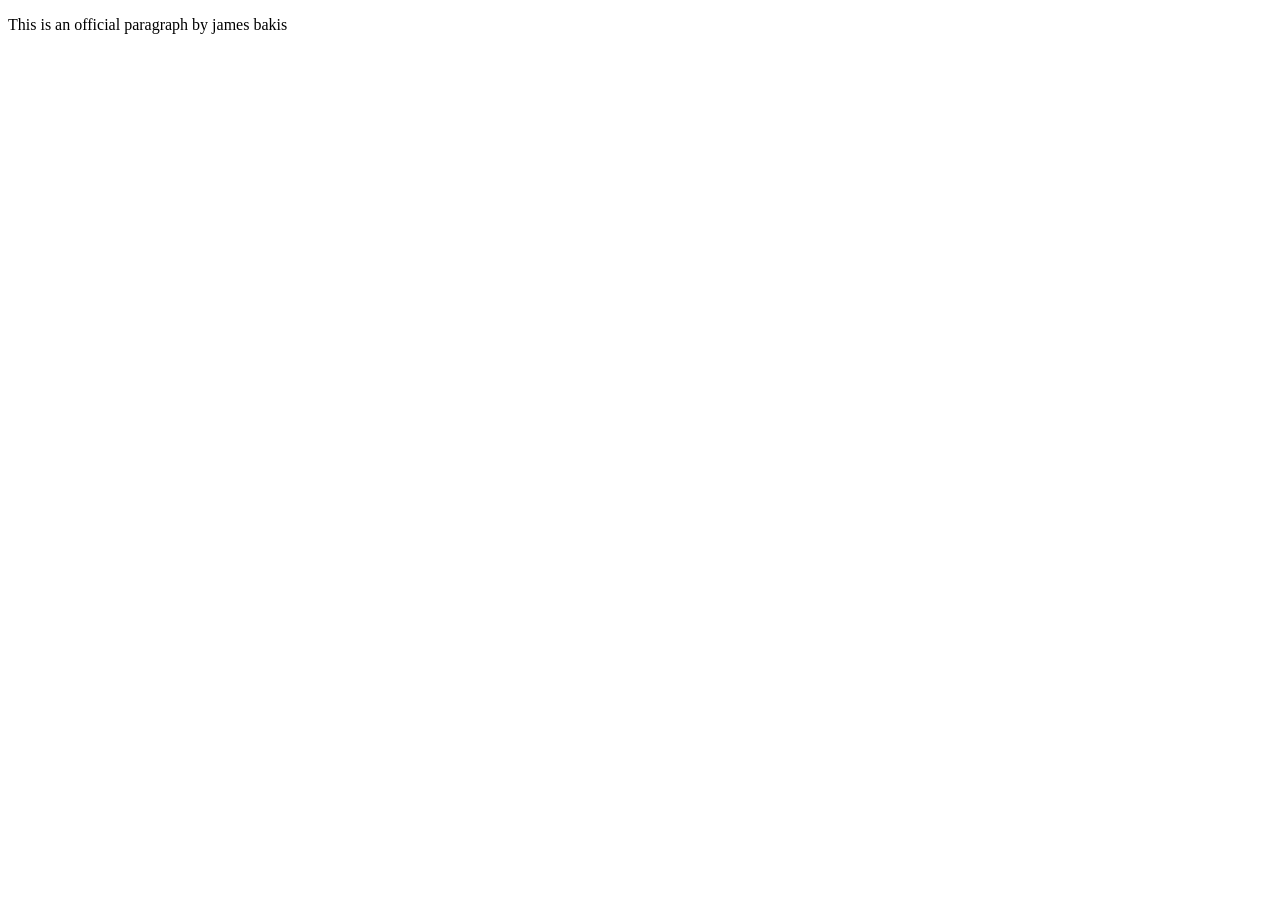
==== index.html @ 3a19ad3b "Paragraph" ====
<!DOCTYPE html>
<html lang="en">
<head>
    <meta charset="UTF-8" />
    <meta name="viewport" content="width=device-width, initial-scale=1.0" />
    <title>Document</title>
</head>
<body>
    <p> This is an official paragraph by james bakis</p>
</body>
</html>
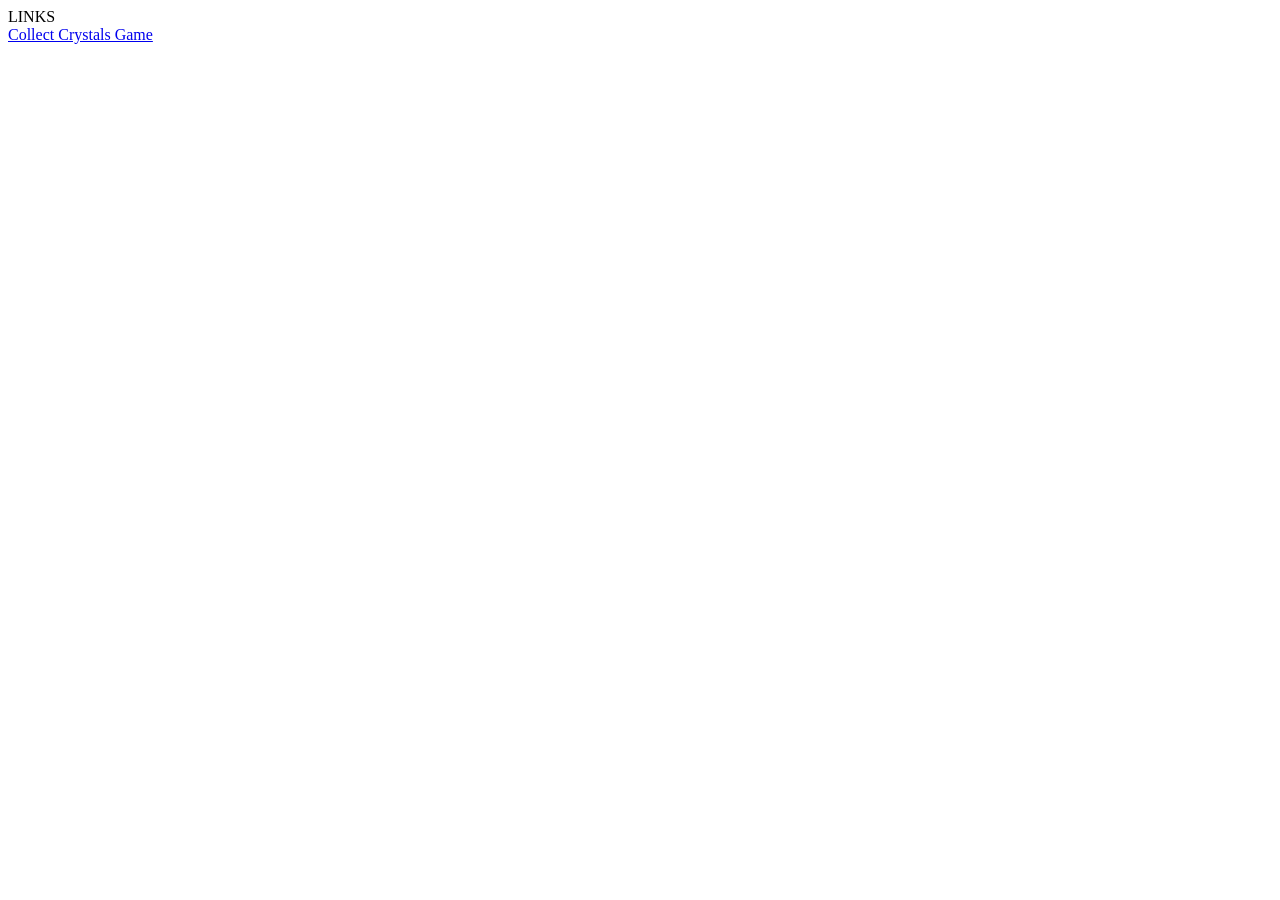
==== commit c7fe66f5: "Info about collect crystals" ====
--- a/index.html
+++ b/index.html
@@ -6,6 +6,9 @@
     <title>Document</title>
 </head>
 <body>
-    <p> This is an official paragraph by james bakis</p>
+    <div> LINKS </div>
+    <div>
+        <a href="collect_crystals.html">Collect Crystals Game</a>
+    </div>
 </body>
 </html>
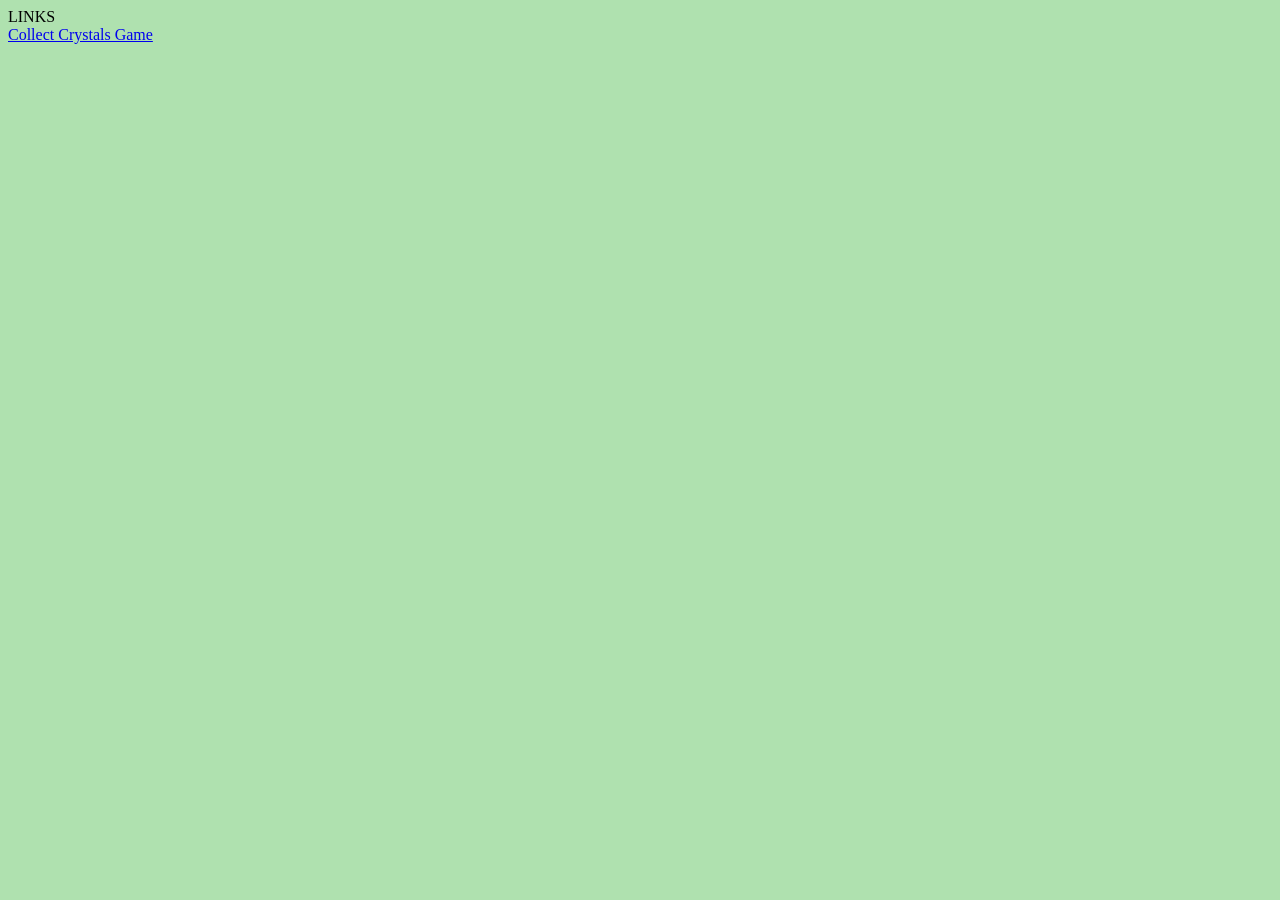
==== commit 954ff272: "added backrgound colour" ====
--- a/index.html
+++ b/index.html
@@ -4,6 +4,7 @@
     <meta charset="UTF-8" />
     <meta name="viewport" content="width=device-width, initial-scale=1.0" />
     <title>Document</title>
+    <link rel = "stylesheet" href = "style.css">
 </head>
 <body>
     <div> LINKS </div>
--- a/style.css
+++ b/style.css
@@ -0,0 +1,3 @@
+body {
+background-color: #AFE1AF;
+}
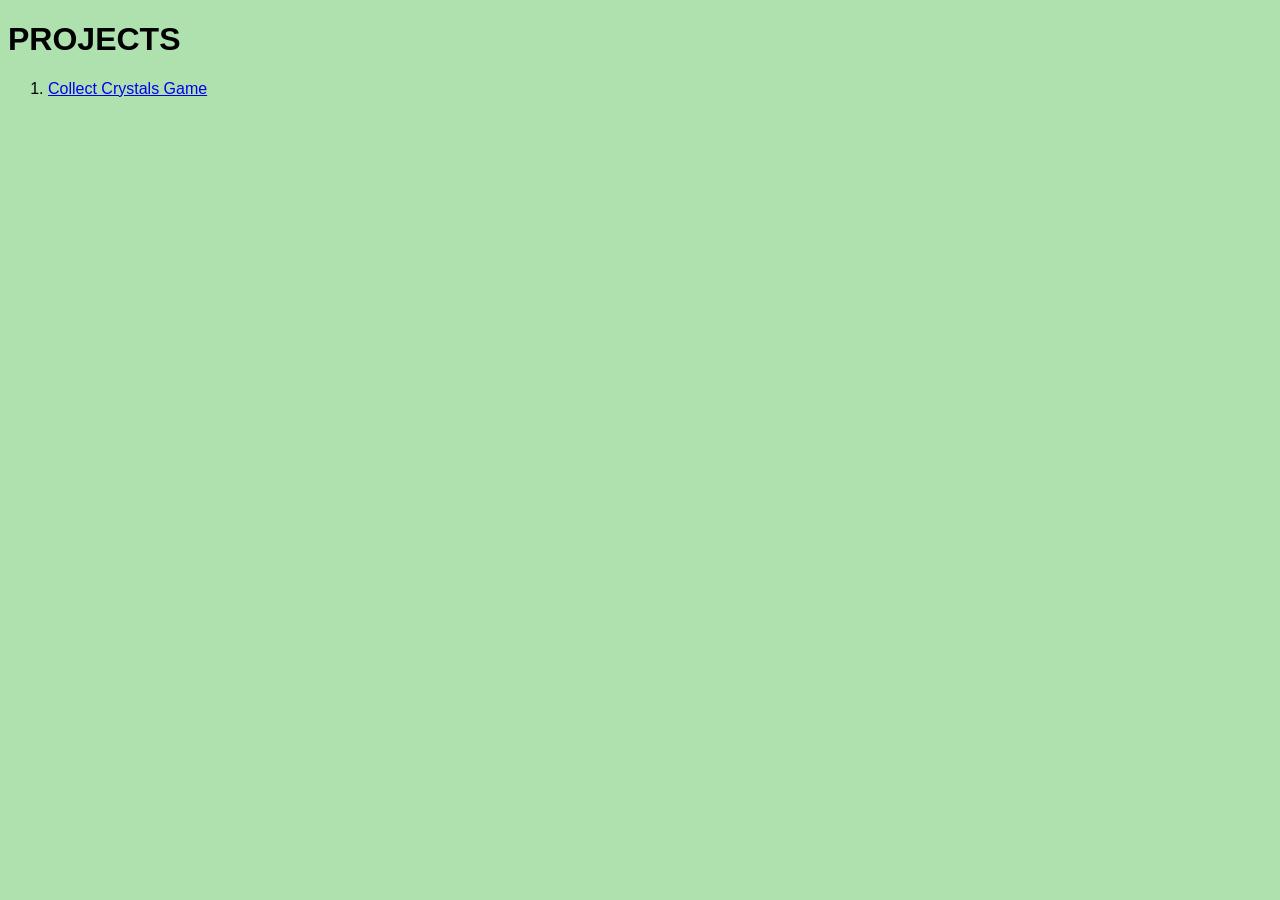
==== commit 51d559ea: "Added divs, content and ordered list on index" ====
--- a/index.html
+++ b/index.html
@@ -7,9 +7,12 @@
     <link rel = "stylesheet" href = "style.css">
 </head>
 <body>
-    <div> LINKS </div>
-    <div>
-        <a href="collect_crystals.html">Collect Crystals Game</a>
-    </div>
+    <h1>PROJECTS</h1>
+    <ol>
+        <li>
+            <a href="collect_crystals.html">Collect Crystals Game</a>
+        </li>
+        
+    </ol>
 </body>
 </html>
--- a/style.css
+++ b/style.css
@@ -1,3 +1,16 @@
 body {
 background-color: #AFE1AF;
+font-family: Arial;
+}
+
+p, h3, a {
+    width: 400px;
+    
+}
+
+
+ul {
+  padding: 10px;
+  border: solid;
+  border-width: 10px;
 }
